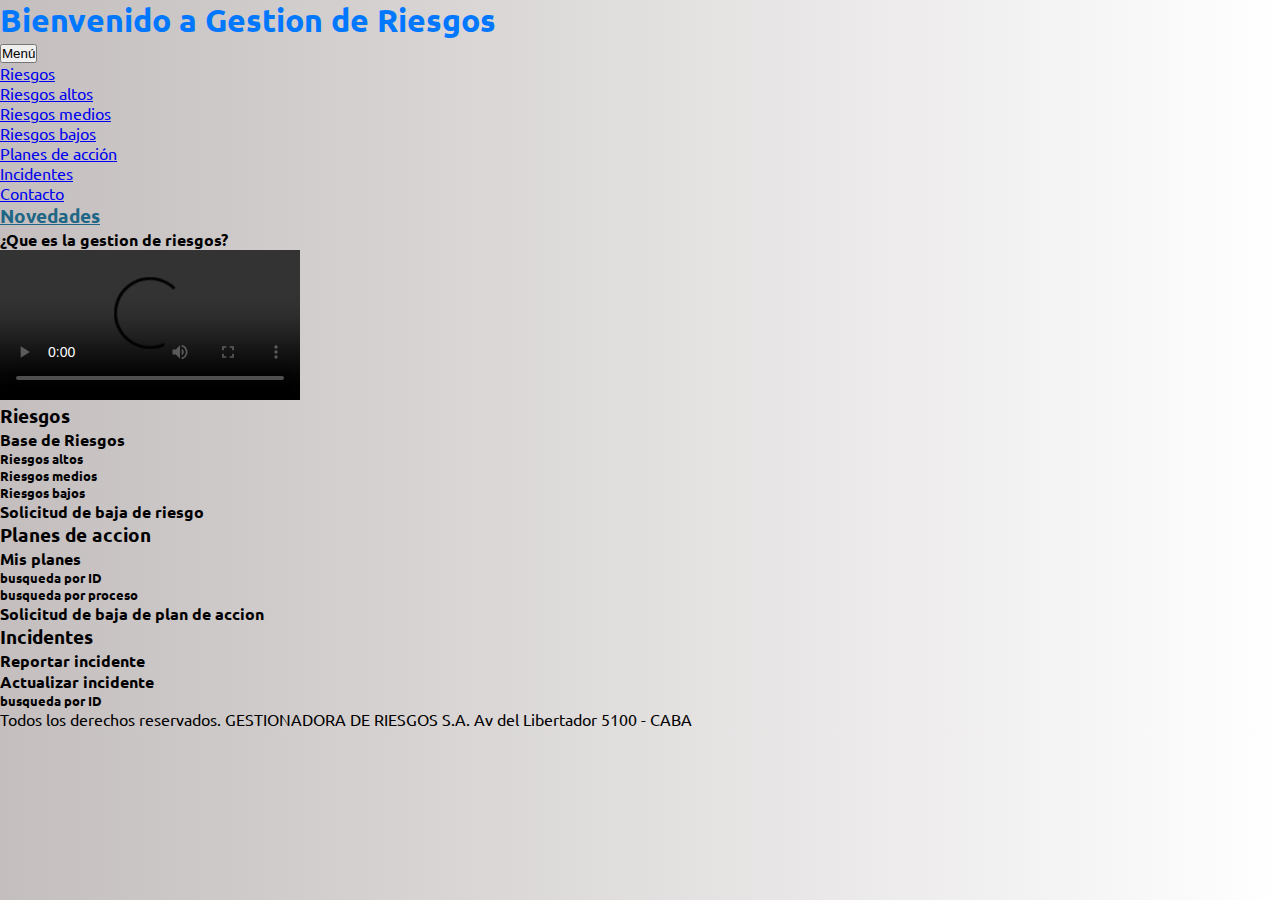
==== index.html @ a3f6f914 "cuarta preentrega" ====
<!DOCTYPE html>
<html lang="en">
<head>
    <meta charset="UTF-8">
    <meta http-equiv="X-UA-Compatible" content="IE=edge">
    <meta name="viewport" content="width=device-width, initial-scale=1.0">
    <meta name="description" content="Intranet del equipo de Gestion de Riesgos. Actualizar planes, reportar incidentes, novedades">
    <meta name="keywords"  content="INTRANET RIESGOS, PLANES DE ACCION, ACTUALIZAR PLAN, INCIDENTES, INCIDENTE">
    <title>Gestion de Riesgos</title>
    <link rel="preconnect" href="https://fonts.gstatic.com">
    <link href="https://fonts.googleapis.com/css2?family=Ubuntu:wght@300&display=swap" rel="stylesheet">
    <link href="https://cdn.jsdelivr.net/npm/bootstrap@5.0.0-beta2/dist/css/bootstrap.min.css" rel="stylesheet" integrity="sha384-BmbxuPwQa2lc/FVzBcNJ7UAyJxM6wuqIj61tLrc4wSX0szH/Ev+nYRRuWlolflfl" crossorigin="anonymous">
    <link rel="stylesheet" href="estilosriesgos.css">
</head>
<body>
    <h1 class="titulo">Bienvenido a Gestion de Riesgos</h1>
    <nav id ="menuGrilla" class="navbar navbar-expand-lg navbar-light bg-light">
        <div class="container-fluid">
            <button class="navbar-toggler" type="button" data-bs-toggle="collapse" data-bs-target="#navbarNavDropdown" aria-controls="navbarNavDropdown" aria-expanded="false" aria-label="Toggle navigation">
                <span>Menú</span>
            </button>
            <div class="collapse navbar-collapse" id="navbarNavDropdown">
                <ul class="navbar-nav">
                    <li class="nav-item dropdown">
                        <a class="nav-link dropdown-toggle" href="index.html" id="navbarDropdownMenuLink" role="button" data-bs-toggle="dropdown" aria-expanded="false">
                        Riesgos</a>
                        <ul class="dropdown-menu" aria-labelledby="navbarDropdownMenuLink">
                          <li><a class="dropdown-item" href="riesgos.html">Riesgos altos</a></li>
                          <li><a class="dropdown-item" href="riesgos.html">Riesgos medios</a></li>   
                          <li><a class="dropdown-item" href="riesgos.html">Riesgos bajos</a></li>                           
                        </ul>
                    </li>
                    <li class="nav-item">
                        <a class="nav-link" aria-current="page" href="planesdeaccion.html">Planes de acción</a>
                    </li>
                    <li class="nav-item">
                        <a class="nav-link" href="incidentes.html">Incidentes</a>
                    </li>
                    <li class="nav-item">
                        <a class="nav-link" href="contacto.html">Contacto</a>
                    </li>
                </ul>
            </div>
        </div>
    </nav>
    <h3 class="h3">Novedades</h3> 
    <div class="container">
        <div class="row">
         <div class="col">
            <header><h4>¿Que es la gestion de riesgos?</h4></header>
                <main>
                <article>
                    <video src="https://youtu.be/X8AA5DEUGQY"controls>Error de reproduccion</video>
                </article>
            </main>
         </div>
         <div class="container">
            <div class="row">
             <div class="col">
                 <h3>Riesgos</h3>
                     <h4>Base de Riesgos</h4>
                         <h5 button type="button" class="btn">Riesgos altos</h5>
                         <h5 button type="button" class="btn">Riesgos medios</h5>
                         <h5 button type="button" class="btn">Riesgos bajos</h5>
                     <h4 button type="button" class="btn btn-secondary">Solicitud de baja de riesgo</h4>
             </div>
             <div class="col">
                 <h3>Planes de accion</h3>
                     <h4>Mis planes</h4>  
                         <h5 button type="button" class="btn">busqueda por ID</h5>
                         <h5 button type="button" class="btn">busqueda por proceso</h5>
                     <h4 button type="button" class="btn btn-secondary" >Solicitud de baja de plan de accion</h4>
             </div>
                     <div class="col">
                 <h3>Incidentes</h3>
                     <h4 button type="button" class="btn btn-danger">Reportar incidente</h4>
                     <h4 button type="button" class="btn">Actualizar incidente</h4>
                         <h5 button type="button" class="btn">busqueda por ID</h5>
             </div>
            </div>
         </div>
    <footer>
        <div>
            <p>Todos los derechos reservados. GESTIONADORA DE RIESGOS S.A. Av del Libertador 5100 - CABA</p>
        </div>
    </footer>
<script src="https://cdn.jsdelivr.net/npm/bootstrap@5.0.0-beta2/dist/js/bootstrap.bundle.min.js" integrity="sha384-b5kHyXgcpbZJO/tY9Ul7kGkf1S0CWuKcCD38l8YkeH8z8QjE0GmW1gYU5S9FOnJ0" crossorigin="anonymous"></script>     
</body>
</html>
---- estilosriesgos.css ----
* {
    margin:0;
    padding:0;
  }

  .titulo{
    color:rgb(0, 119, 255);
    font-style: normal;
    font-family: ubuntu;
    font-weight: bold;
    word-spacing: px;
  }

  .h3{
    color: #1f6786;
    font-style:normal;
    font-family: ubuntu;
    text-decoration: underline;
  }

   
  .ul{
    list-style-type: none;
    list-style-position: outside;
    color: rgb(0, 47, 255);
    font-style: normal;
    text-transform: uppercase;
    text-align: center;
    line-height: 1.5;
    font-family: ubuntu;
    font-size: small;
  }

  .table {
    border: 3px solid ;
    color:rgb(20, 22, 22);
   }
  
  th {
    background-color:#ade2e4;
    border: 2px solid;
   }
  
   tr, td {
    border: 1px solid;
   }

   .titulostabla{
    color: rgb(0, 0, 0);
    font-style: italic;
    font-family: ubuntu;
    font-size: small;;
  }

  .filastabla{
    color: rgb(0, 0, 0);
    font-style: normal;
    font-family: ubuntu;
    font-size: small;
    background-color: white
  }
 
  .p{
    color: rgb(34, 32, 32);
    font-family: ubuntu;
    font-size: small;
  }
  
  .h5{
    color: rgb(34, 32, 32);
    font-family: ubuntu;
    font-size:x-small;
    line-height: 1.5;
  }

  body{
    font-family: ubuntu;
    background-image: linear-gradient(to right, rgb(196, 190, 190), white);
  }

  .piedepagina{
    color: rgb(0, 47, 255);
    font-family: ubuntu;
    font-size:small;
  }

  form {
    background-color:#ade2e4;
   }

  .incidentes {
    color: #1f6786;
    font-style:normal;
    font-family: ubuntu;
    text-decoration: underline;
 }

  .padre {
    display: flex;
    flex-direction: row;
    flex-wrap: wrap-reverse;
    justify-content: center;
    align-content: center;
    height: 180px;
    padding: 10px;
  }

  .padre div{
    background-image:linear-gradient(to bottom, #ade2e4, white) ;
    height: 160px;
    width: 300px;
    margin: 25px;
    text-align: center;
    justify-content: center;
    font-size: medium;
    border: 1px solid black;  
  }

  .novedadesPadre {
    display: flex;
    flex-direction: row; 
    flex-wrap: wrap-reverse;
    justify-content: center;
    align-content: center;
    height: 210px;
    width: auto;
    padding: 1px;
  }
  
  .novedadesPadre div{
    height: 200px;
    width: auto;
    margin: 10px;
    text-align: center;
    font-size: medium;
    border: 1px solid black;  
  }
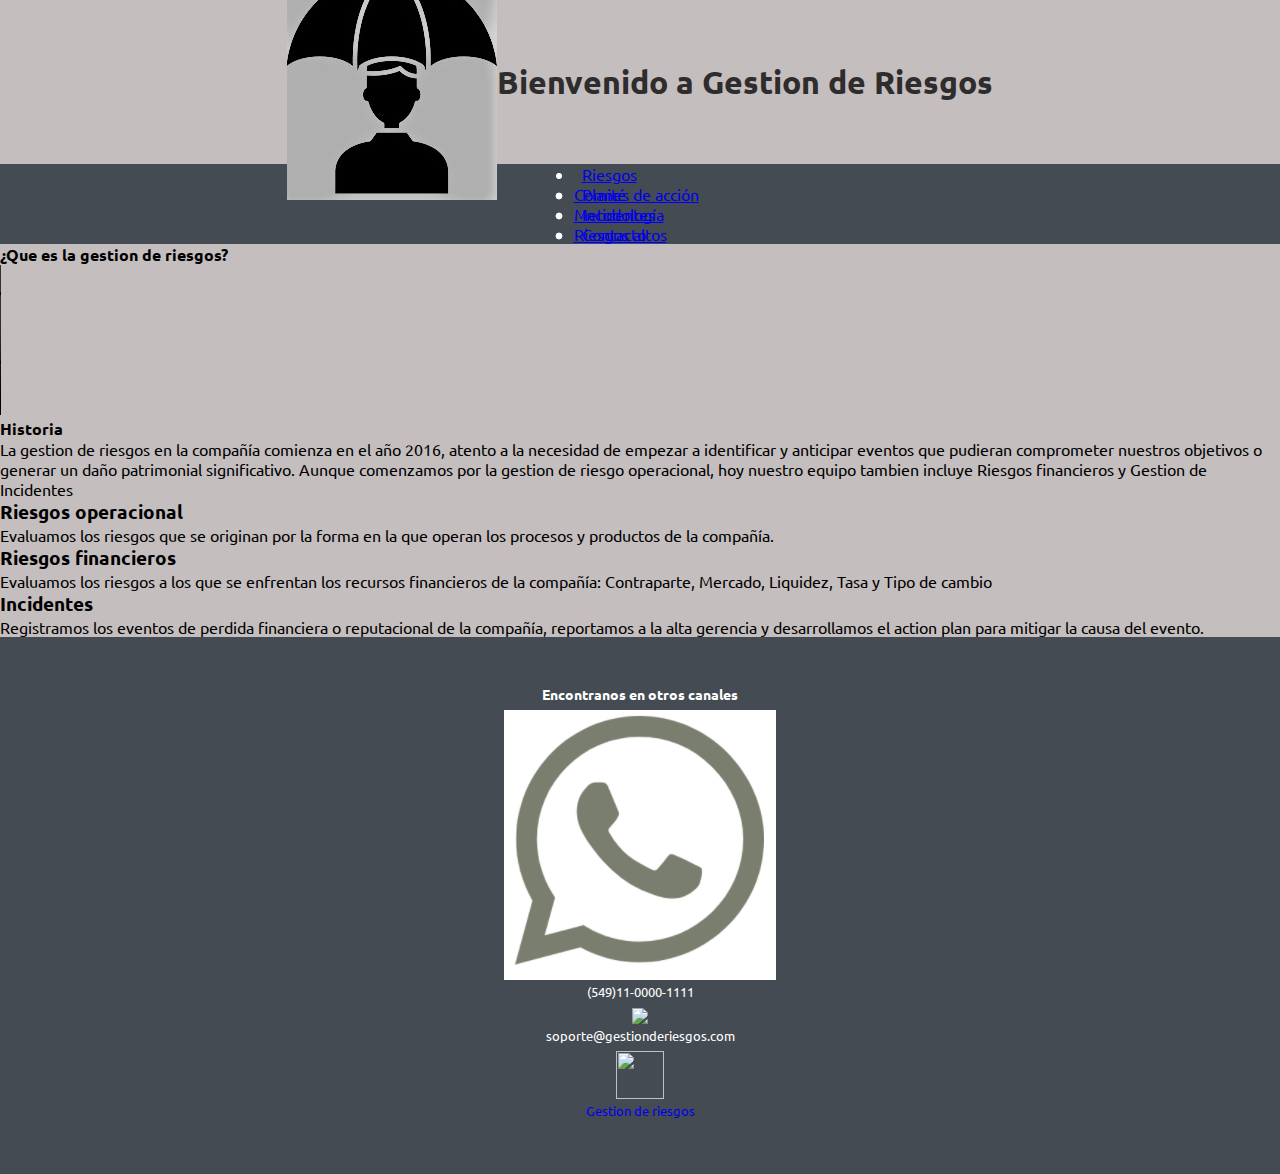
==== commit a6d18ac4: "draft final v1" ====
--- a/index.html
+++ b/index.html
@@ -13,7 +13,10 @@
     <link rel="stylesheet" href="estilosriesgos.css">
 </head>
 <body>
-    <h1 class="titulo">Bienvenido a Gestion de Riesgos</h1>
+    <header id="grillaheader" class="header">
+        <a class="headerLogo" href="index.html"><img class="headerLogo" src="logo.jpg" alt="Logo" title="Logo"> </a> 
+        <h1 class= "titulo">Bienvenido a Gestion de Riesgos</h1>  
+    </header>
     <nav id ="menuGrilla" class="navbar navbar-expand-lg navbar-light bg-light">
         <div class="container-fluid">
             <button class="navbar-toggler" type="button" data-bs-toggle="collapse" data-bs-target="#navbarNavDropdown" aria-controls="navbarNavDropdown" aria-expanded="false" aria-label="Toggle navigation">
@@ -25,9 +28,9 @@
                         <a class="nav-link dropdown-toggle" href="index.html" id="navbarDropdownMenuLink" role="button" data-bs-toggle="dropdown" aria-expanded="false">
                         Riesgos</a>
                         <ul class="dropdown-menu" aria-labelledby="navbarDropdownMenuLink">
-                          <li><a class="dropdown-item" href="riesgos.html">Riesgos altos</a></li>
-                          <li><a class="dropdown-item" href="riesgos.html">Riesgos medios</a></li>   
-                          <li><a class="dropdown-item" href="riesgos.html">Riesgos bajos</a></li>                           
+                          <li><a class="dropdown-item" href="riesgos.html">Comité</a></li>
+                          <li><a class="dropdown-item" href="riesgos.html">Metodología</a></li>   
+                          <li><a class="dropdown-item" href="riesgos.html">Riesgos altos</a></li>                           
                         </ul>
                     </li>
                     <li class="nav-item">
@@ -43,47 +46,60 @@
             </div>
         </div>
     </nav>
-    <h3 class="h3">Novedades</h3> 
+    <section>
     <div class="container">
         <div class="row">
          <div class="col">
             <header><h4>¿Que es la gestion de riesgos?</h4></header>
                 <main>
                 <article>
-                    <video src="https://youtu.be/X8AA5DEUGQY"controls>Error de reproduccion</video>
+                    <video src="https://youtu.be/m-UjVLJXTcU"controls>Error de reproduccion</video>
                 </article>
             </main>
          </div>
+         <div class="col">
+            <header><h4>Historia</h4></header>
+            <p>La gestion de riesgos en la compañía comienza en el año 2016, atento a la necesidad de empezar a identificar y anticipar eventos que pudieran comprometer
+                nuestros objetivos o generar un daño patrimonial significativo. Aunque comenzamos por la gestion de riesgo operacional, hoy nuestro equipo
+                tambien incluye Riesgos financieros y Gestion de Incidentes 
+            </p>
+         </div>
+        </div>
+        </section>
+         <section>
          <div class="container">
             <div class="row">
              <div class="col">
-                 <h3>Riesgos</h3>
-                     <h4>Base de Riesgos</h4>
-                         <h5 button type="button" class="btn">Riesgos altos</h5>
-                         <h5 button type="button" class="btn">Riesgos medios</h5>
-                         <h5 button type="button" class="btn">Riesgos bajos</h5>
-                     <h4 button type="button" class="btn btn-secondary">Solicitud de baja de riesgo</h4>
+                 <h3>Riesgos operacional</h3>
+                <p>Evaluamos los riesgos que se originan por la forma en la que operan los procesos y productos de la compañía.</p>
              </div>
              <div class="col">
-                 <h3>Planes de accion</h3>
-                     <h4>Mis planes</h4>  
-                         <h5 button type="button" class="btn">busqueda por ID</h5>
-                         <h5 button type="button" class="btn">busqueda por proceso</h5>
-                     <h4 button type="button" class="btn btn-secondary" >Solicitud de baja de plan de accion</h4>
+                 <h3>Riesgos financieros</h3>
+                <p>Evaluamos los riesgos a los que se enfrentan los recursos financieros de la compañía: Contraparte, Mercado, Liquidez, Tasa y Tipo de cambio</p>
              </div>
-                     <div class="col">
+             <div class="col">
                  <h3>Incidentes</h3>
-                     <h4 button type="button" class="btn btn-danger">Reportar incidente</h4>
-                     <h4 button type="button" class="btn">Actualizar incidente</h4>
-                         <h5 button type="button" class="btn">busqueda por ID</h5>
+                <p>Registramos los eventos de perdida financiera o reputacional de la compañía, reportamos a la alta gerencia y desarrollamos el action plan para mitigar la causa del evento.</p>
              </div>
             </div>
          </div>
-    <footer>
-        <div>
-            <p>Todos los derechos reservados. GESTIONADORA DE RIESGOS S.A. Av del Libertador 5100 - CABA</p>
-        </div>
-    </footer>
+        </section>
+         <footer id="grillaFooter">
+            <div class="footerCuerpo">
+                <div class="footerCuerpoRedes">
+                    <p><b>Encontranos en otros canales</b></p>
+                    <div>
+                        <img class="FooterCuerpoRedesWImagen" src="..\footerImages\whatsapp.PNG">
+                        <p>(549)11-0000-1111</p>
+                    </div>
+                    <div>
+                        <img class="footerCuerpoRedesImagen" src="..\footerImages\correo.PNG">
+                        <p>soporte@gestionderiesgos.com</p>
+                        <a class="footerCuerpoRedesImagen" href="https://work.workplace.com/work/company_selector?ref=AVt0zxnsNIGPCSVsV44HCZELaKynA4Gymw35AOMyr8rtvgyHW-p6CejEvZ_8PyHsbOpB28QT5HBjL7543m81rCRdASb3KSPGiIJfjdzs0kpEUz8rIVN6wugn9ly5nCHJkSGD09L3ORZ5hhm7YNjmGPW-Ju5mkpALFqkcom1UkMNPMg"><img class="footer__cuerpo__redes__instagram" src="..\Images\workplace.PNG"><p>Gestion de riesgos</p></a>
+                    </div>
+                </div>     
+            </div>        
+        </footer>
 <script src="https://cdn.jsdelivr.net/npm/bootstrap@5.0.0-beta2/dist/js/bootstrap.bundle.min.js" integrity="sha384-b5kHyXgcpbZJO/tY9Ul7kGkf1S0CWuKcCD38l8YkeH8z8QjE0GmW1gYU5S9FOnJ0" crossorigin="anonymous"></script>     
 </body>
 </html>--- a/estilosriesgos.css
+++ b/estilosriesgos.css
@@ -3,8 +3,31 @@
     padding:0;
   }
 
+  .grid {
+    display: grid;
+    grid-template-columns: 100%;
+    grid-template-rows: 100px 40px 100px auto 105px 400px;
+    grid-template-areas: "grillaheader" "menuGrilla" "grillafooter";
+    align-items: center;
+    justify-content: center; }
+  /* IDs para las grillas */
+  #grillaHeader {
+    grid-area: grillaheader;
+    width: 100%;
+    height: 110%; }
+  #menuGrilla {
+    grid-area: menuGrilla;
+    width: 100%; }
+  .bg-light {
+    background-color: #444b52 !important;
+    color: white;
+  }
+  #grillaFooter {
+    grid-area: grillafooter;
+    width: 100%; }
+
   .titulo{
-    color:rgb(0, 119, 255);
+    color: rgb(46, 44, 44);
     font-style: normal;
     font-family: ubuntu;
     font-weight: bold;
@@ -75,18 +98,24 @@
 
   body{
     font-family: ubuntu;
-    background-image: linear-gradient(to right, rgb(196, 190, 190), white);
-  }
-
-  .piedepagina{
-    color: rgb(0, 47, 255);
-    font-family: ubuntu;
-    font-size:small;
+    background-color: rgb(196, 190, 190);
   }
 
   form {
     background-color:#ade2e4;
-   }
+       }
+
+       .formulario {
+        display: flex;
+        width: auto;
+        max-width: 400px;
+        flex-direction: column;
+        padding-top: 20px;
+        padding-bottom: 20px;
+        padding-right: 10px;
+        padding-left: 10px;
+        border-style: groove;
+    }
 
   .incidentes {
     color: #1f6786;
@@ -95,43 +124,69 @@
     text-decoration: underline;
  }
 
-  .padre {
-    display: flex;
-    flex-direction: row;
-    flex-wrap: wrap-reverse;
-    justify-content: center;
-    align-content: center;
-    height: 180px;
-    padding: 10px;
-  }
+    /*Formato menú*/
+    .navbar-expand-lg {
+      flex-wrap: nowrap;
+      justify-content: flex-start; }
+    .navbar-expand-lg .navbar-toggler {
+      display: none; }
+    .navbar-expand-lg .navbar-collapse {
+      display: flex !important;
+      flex-basis: auto;
+      justify-content: center; }
+    .navbar-expand-lg .navbar-nav {
+      flex-direction: row; }
+    .navbar-expand-lg .navbar-nav .nav-link {
+      padding-right: .5rem;
+      padding-left: .5rem; }
+    .navbar-expand-lg .navbar-nav .dropdown-menu {
+      position: absolute; }
+    /* Fin formato de menú*/
 
-  .padre div{
-    background-image:linear-gradient(to bottom, #ade2e4, white) ;
-    height: 160px;
-    width: 300px;
-    margin: 25px;
-    text-align: center;
-    justify-content: center;
-    font-size: medium;
-    border: 1px solid black;  
-  }
+    .header {
+      display: flex;
+      flex-direction: row;
+      padding: 2em 4em;
+      height: 100px;
+      justify-content: center;
+      align-items: center; }
+      .header a {
+        text-decoration: none; }
+    .header__logo {
+      order: -1;
+      transition: width .2s, height .2s;
+      width: 3rem;
+      height: 3rem;
+      vertical-align: inherit; }
+      .header__logo .header__logo:Hover {
+        width: 3.5rem;
+      }
 
-  .novedadesPadre {
-    display: flex;
-    flex-direction: row; 
-    flex-wrap: wrap-reverse;
-    justify-content: center;
-    align-content: center;
-    height: 210px;
-    width: auto;
-    padding: 1px;
-  }
-  
-  .novedadesPadre div{
-    height: 200px;
-    width: auto;
-    margin: 10px;
-    text-align: center;
-    font-size: medium;
-    border: 1px solid black;  
-  }+    footer {
+      background-color: #444b52 !important;
+      color: white;
+      padding-top: 2em;
+      padding-bottom: 2em; }
+      footer .footerCuerpo {
+        flex-wrap: wrap;
+        justify-content: space-around;
+        align-items: stretch; }
+        footer .footerCuerpo b {
+          font-weight: bold;
+          font-size: .9rem; }
+        footer .footerCuerpo .footerCuerpoRedes {
+          flex-basis: .5rem;
+          flex-grow: 1;
+          flex-shrink: 1;
+          text-align: center;
+          padding-bottom: 1em;
+          padding-top: 1em; }
+        footer .footerCuerpo .footerCuerpoRedes a {
+            text-decoration: none; }
+        footer .footerCuerpo .footerCuerpoRedes p {
+            font-size: .8rem;
+            margin-bottom: 7px; 
+            font-family: ubuntu;}
+        footer .footerCuerpo .footerCuerpoRedes .footerCuerpoRedesImagen img {
+            width: 3rem;
+            height: 3rem; }
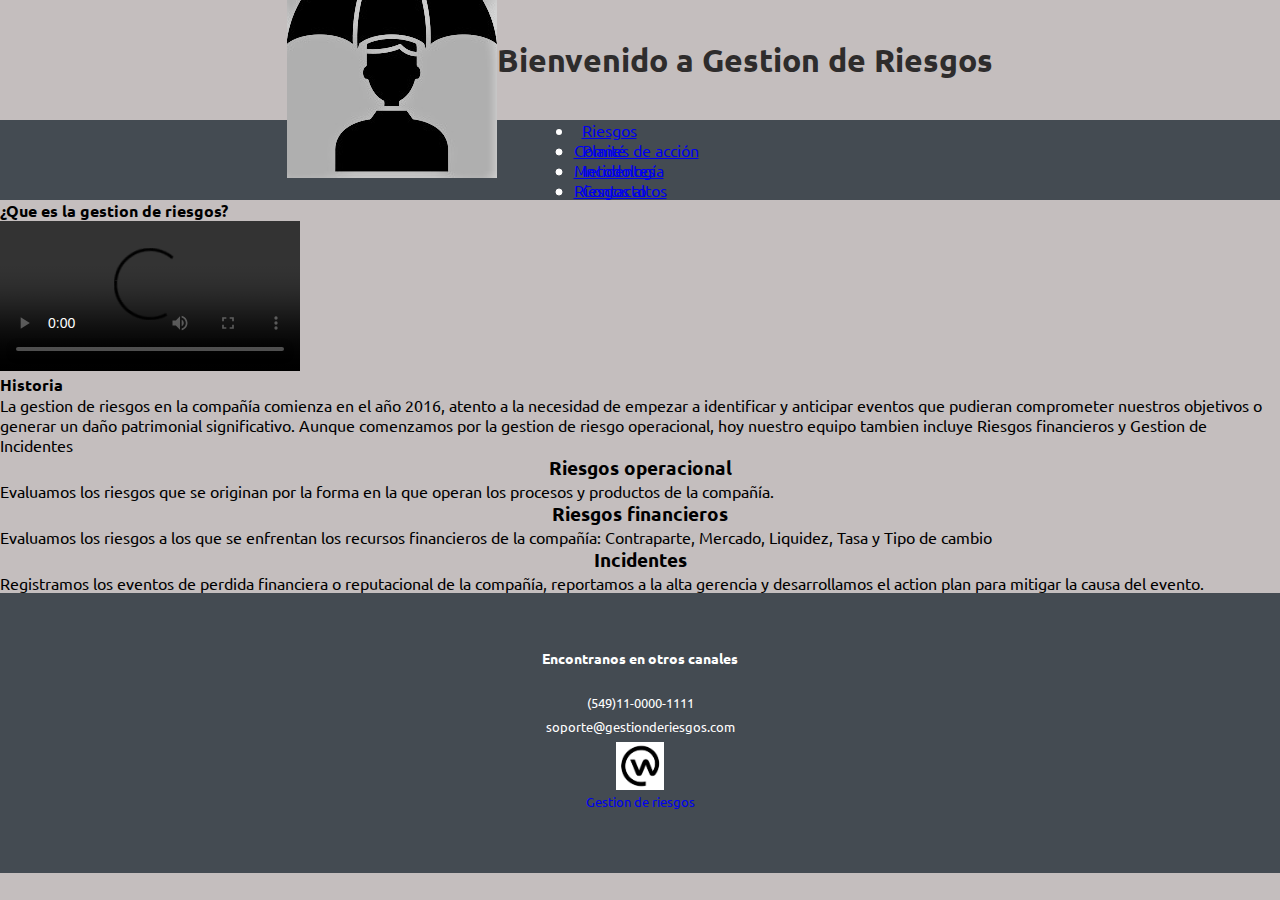
==== commit 00fe9d20: "draft final v2" ====
--- a/index.html
+++ b/index.html
@@ -17,7 +17,7 @@
         <a class="headerLogo" href="index.html"><img class="headerLogo" src="logo.jpg" alt="Logo" title="Logo"> </a> 
         <h1 class= "titulo">Bienvenido a Gestion de Riesgos</h1>  
     </header>
-    <nav id ="menuGrilla" class="navbar navbar-expand-lg navbar-light bg-light">
+    <nav class="navbar navbar-expand-lg navbar-light bg-light">
         <div class="container-fluid">
             <button class="navbar-toggler" type="button" data-bs-toggle="collapse" data-bs-target="#navbarNavDropdown" aria-controls="navbarNavDropdown" aria-expanded="false" aria-label="Toggle navigation">
                 <span>Menú</span>
@@ -49,15 +49,15 @@
     <section>
     <div class="container">
         <div class="row">
-         <div class="col">
-            <header><h4>¿Que es la gestion de riesgos?</h4></header>
+         <div class="col-lg-4 col-mg-4 col-xs-12">
+            <h4>¿Que es la gestion de riesgos?</h4>
                 <main>
                 <article>
                     <video src="https://youtu.be/m-UjVLJXTcU"controls>Error de reproduccion</video>
                 </article>
             </main>
          </div>
-         <div class="col">
+         <div class="col-lg-8 col-md-8 col-xs-12">
             <header><h4>Historia</h4></header>
             <p>La gestion de riesgos en la compañía comienza en el año 2016, atento a la necesidad de empezar a identificar y anticipar eventos que pudieran comprometer
                 nuestros objetivos o generar un daño patrimonial significativo. Aunque comenzamos por la gestion de riesgo operacional, hoy nuestro equipo
@@ -69,33 +69,30 @@
          <section>
          <div class="container">
             <div class="row">
-             <div class="col">
-                 <h3>Riesgos operacional</h3>
+             <div class="col-lg-4 col-mg-4 col-xs-12">
+                 <h3 class="titulosIndex">Riesgos operacional</h3>
                 <p>Evaluamos los riesgos que se originan por la forma en la que operan los procesos y productos de la compañía.</p>
              </div>
-             <div class="col">
-                 <h3>Riesgos financieros</h3>
+             <div class="col-lg-4 col-mg-4 col-xs-12">
+                 <h3 class="titulosIndex">Riesgos financieros</h3>
                 <p>Evaluamos los riesgos a los que se enfrentan los recursos financieros de la compañía: Contraparte, Mercado, Liquidez, Tasa y Tipo de cambio</p>
              </div>
-             <div class="col">
-                 <h3>Incidentes</h3>
+             <div class="col-lg-4 col-mg-4 col-xs-12">
+                 <h3 class="titulosIndex">Incidentes</h3>
                 <p>Registramos los eventos de perdida financiera o reputacional de la compañía, reportamos a la alta gerencia y desarrollamos el action plan para mitigar la causa del evento.</p>
              </div>
             </div>
          </div>
         </section>
-         <footer id="grillaFooter">
+        <footer id="grillaFooter">
             <div class="footerCuerpo">
                 <div class="footerCuerpoRedes">
                     <p><b>Encontranos en otros canales</b></p>
                     <div>
-                        <img class="FooterCuerpoRedesWImagen" src="..\footerImages\whatsapp.PNG">
+                        <img class="FooterCuerpoRedesWImagen">
                         <p>(549)11-0000-1111</p>
-                    </div>
-                    <div>
-                        <img class="footerCuerpoRedesImagen" src="..\footerImages\correo.PNG">
                         <p>soporte@gestionderiesgos.com</p>
-                        <a class="footerCuerpoRedesImagen" href="https://work.workplace.com/work/company_selector?ref=AVt0zxnsNIGPCSVsV44HCZELaKynA4Gymw35AOMyr8rtvgyHW-p6CejEvZ_8PyHsbOpB28QT5HBjL7543m81rCRdASb3KSPGiIJfjdzs0kpEUz8rIVN6wugn9ly5nCHJkSGD09L3ORZ5hhm7YNjmGPW-Ju5mkpALFqkcom1UkMNPMg"><img class="footer__cuerpo__redes__instagram" src="..\Images\workplace.PNG"><p>Gestion de riesgos</p></a>
+                        <a class="footerCuerpoRedesImagen" href="https://work.workplace.com/work/company_selector?ref=AVt0zxnsNIGPCSVsV44HCZELaKynA4Gymw35AOMyr8rtvgyHW-p6CejEvZ_8PyHsbOpB28QT5HBjL7543m81rCRdASb3KSPGiIJfjdzs0kpEUz8rIVN6wugn9ly5nCHJkSGD09L3ORZ5hhm7YNjmGPW-Ju5mkpALFqkcom1UkMNPMg"><img class="footerCuerpoRedesImagen" src="workplace.png"><p>Gestion de riesgos</p></a>
                     </div>
                 </div>     
             </div>        
--- a/estilosriesgos.css
+++ b/estilosriesgos.css
@@ -6,7 +6,7 @@
   .grid {
     display: grid;
     grid-template-columns: 100%;
-    grid-template-rows: 100px 40px 100px auto 105px 400px;
+    grid-template-rows: none;
     grid-template-areas: "grillaheader" "menuGrilla" "grillafooter";
     align-items: center;
     justify-content: center; }
@@ -24,7 +24,9 @@
   }
   #grillaFooter {
     grid-area: grillafooter;
-    width: 100%; }
+    width: 100%;
+    height: 100%;
+  }
 
   .titulo{
     color: rgb(46, 44, 44);
@@ -101,29 +103,6 @@
     background-color: rgb(196, 190, 190);
   }
 
-  form {
-    background-color:#ade2e4;
-       }
-
-       .formulario {
-        display: flex;
-        width: auto;
-        max-width: 400px;
-        flex-direction: column;
-        padding-top: 20px;
-        padding-bottom: 20px;
-        padding-right: 10px;
-        padding-left: 10px;
-        border-style: groove;
-    }
-
-  .incidentes {
-    color: #1f6786;
-    font-style:normal;
-    font-family: ubuntu;
-    text-decoration: underline;
- }
-
     /*Formato menú*/
     .navbar-expand-lg {
       flex-wrap: nowrap;
@@ -146,7 +125,7 @@
     .header {
       display: flex;
       flex-direction: row;
-      padding: 2em 4em;
+      padding: 10px 10px;
       height: 100px;
       justify-content: center;
       align-items: center; }
@@ -162,22 +141,23 @@
         width: 3.5rem;
       }
 
-    footer {
+      footer {
       background-color: #444b52 !important;
       color: white;
-      padding-top: 2em;
-      padding-bottom: 2em; }
-      footer .footerCuerpo {
-        flex-wrap: wrap;
+      padding-top: 40px;
+      padding-bottom: 40px; 
+      }
+      
+      .footerCuerpo {
+        display: flex;
+        flex-wrap: nowrap;
+        flex-direction: row;
         justify-content: space-around;
         align-items: stretch; }
         footer .footerCuerpo b {
           font-weight: bold;
           font-size: .9rem; }
         footer .footerCuerpo .footerCuerpoRedes {
-          flex-basis: .5rem;
-          flex-grow: 1;
-          flex-shrink: 1;
           text-align: center;
           padding-bottom: 1em;
           padding-top: 1em; }
@@ -187,6 +167,13 @@
             font-size: .8rem;
             margin-bottom: 7px; 
             font-family: ubuntu;}
-        footer .footerCuerpo .footerCuerpoRedes .footerCuerpoRedesImagen img {
+        .footerCuerpoRedesImagen img {
             width: 3rem;
             height: 3rem; }
+
+            .footerCuerpoRedesWsp img {
+              width: 10px;
+              height: 10px; }
+
+              .titulosIndex {
+                text-align: center; }
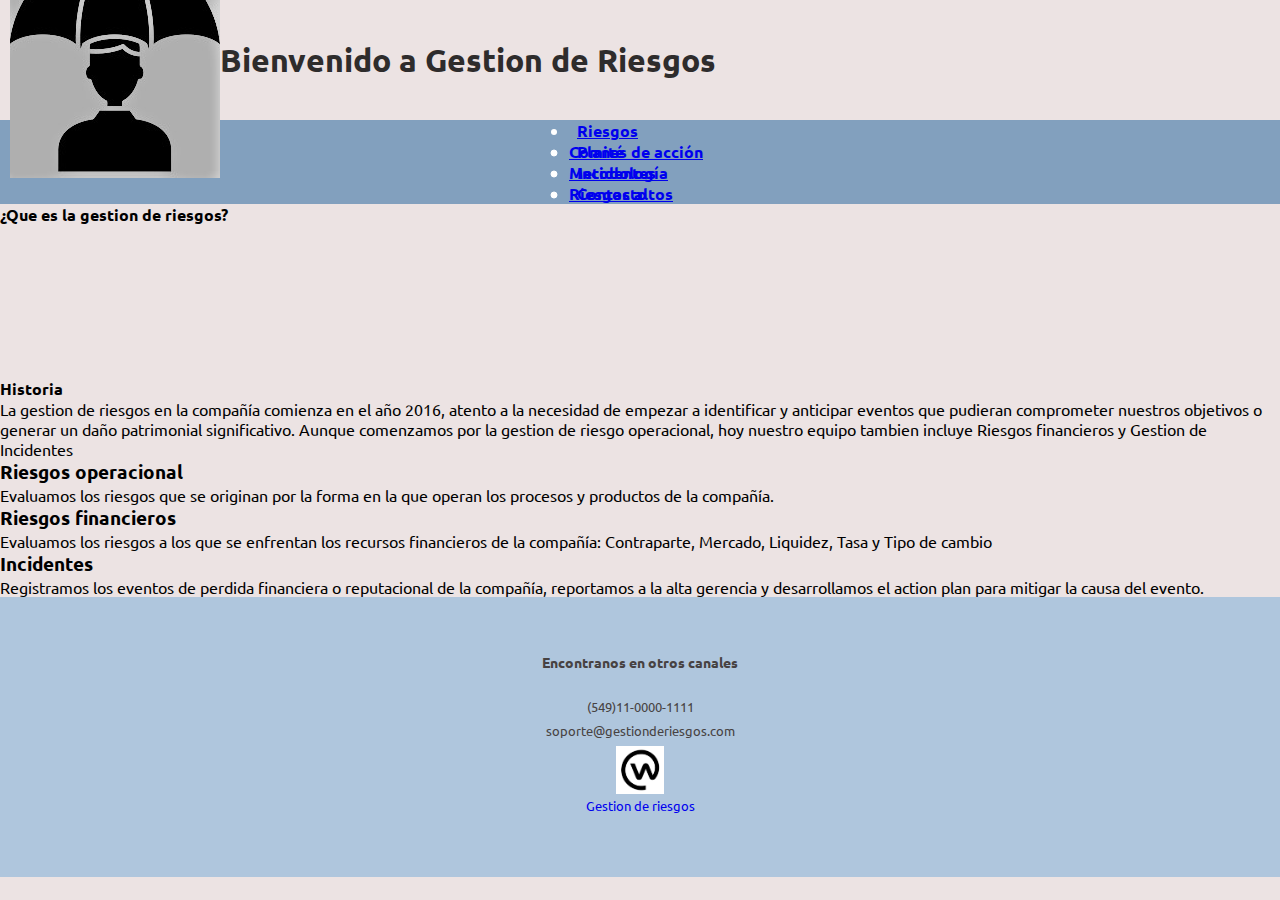
==== commit f6dfc200: "draft final v5" ====
--- a/index.html
+++ b/index.html
@@ -17,6 +17,7 @@
         <a class="headerLogo" href="index.html"><img class="headerLogo" src="logo.jpg" alt="Logo" title="Logo"> </a> 
         <h1 class= "titulo">Bienvenido a Gestion de Riesgos</h1>  
     </header>
+    <!-- Menu Navegación -->
     <nav class="navbar navbar-expand-lg navbar-light bg-light">
         <div class="container-fluid">
             <button class="navbar-toggler" type="button" data-bs-toggle="collapse" data-bs-target="#navbarNavDropdown" aria-controls="navbarNavDropdown" aria-expanded="false" aria-label="Toggle navigation">
@@ -46,23 +47,22 @@
             </div>
         </div>
     </nav>
+    <!-- Cierre Menu Navegación -->
+    <!-- Presentación -->
     <section>
     <div class="container">
         <div class="row">
          <div class="col-lg-4 col-mg-4 col-xs-12">
             <h4>¿Que es la gestion de riesgos?</h4>
                 <main>
-                <article>
-                    <video src="https://youtu.be/m-UjVLJXTcU"controls>Error de reproduccion</video>
-                </article>
-            </main>
+                 <iframe src="https://www.youtube.com/watch?v=m-UjVLJXTcU" title="YouTube video player" frameborder="0" allow="accelerometer; autoplay; clipboard-write; encrypted-media; gyroscope; picture-in-picture" allowfullscreen></iframe>
+                </main>
          </div>
          <div class="col-lg-8 col-md-8 col-xs-12">
-            <header><h4>Historia</h4></header>
+            <h4>Historia</h4>
             <p>La gestion de riesgos en la compañía comienza en el año 2016, atento a la necesidad de empezar a identificar y anticipar eventos que pudieran comprometer
                 nuestros objetivos o generar un daño patrimonial significativo. Aunque comenzamos por la gestion de riesgo operacional, hoy nuestro equipo
-                tambien incluye Riesgos financieros y Gestion de Incidentes 
-            </p>
+                tambien incluye Riesgos financieros y Gestion de Incidentes</p>
          </div>
         </div>
         </section>
@@ -84,6 +84,8 @@
             </div>
          </div>
         </section>
+        <!-- Cierre Presentación-->
+        <!-- Inicio Footer -->
         <footer id="grillaFooter">
             <div class="footerCuerpo">
                 <div class="footerCuerpoRedes">
@@ -97,6 +99,7 @@
                 </div>     
             </div>        
         </footer>
+        <!-- Cierre Footer -->
 <script src="https://cdn.jsdelivr.net/npm/bootstrap@5.0.0-beta2/dist/js/bootstrap.bundle.min.js" integrity="sha384-b5kHyXgcpbZJO/tY9Ul7kGkf1S0CWuKcCD38l8YkeH8z8QjE0GmW1gYU5S9FOnJ0" crossorigin="anonymous"></script>     
 </body>
 </html>--- a/estilosriesgos.css
+++ b/estilosriesgos.css
@@ -9,7 +9,8 @@
     grid-template-rows: none;
     grid-template-areas: "grillaheader" "menuGrilla" "grillafooter";
     align-items: center;
-    justify-content: center; }
+    justify-content: center; 
+  }
   /* IDs para las grillas */
   #grillaHeader {
     grid-area: grillaheader;
@@ -19,9 +20,11 @@
     grid-area: menuGrilla;
     width: 100%; }
   .bg-light {
-    background-color: #444b52 !important;
+    background-color: #82a0be !important;
     color: white;
+    font-weight: bold;
   }
+  
   #grillaFooter {
     grid-area: grillafooter;
     width: 100%;
@@ -61,30 +64,7 @@
     color:rgb(20, 22, 22);
    }
   
-  th {
-    background-color:#ade2e4;
-    border: 2px solid;
-   }
-  
-   tr, td {
-    border: 1px solid;
-   }
 
-   .titulostabla{
-    color: rgb(0, 0, 0);
-    font-style: italic;
-    font-family: ubuntu;
-    font-size: small;;
-  }
-
-  .filastabla{
-    color: rgb(0, 0, 0);
-    font-style: normal;
-    font-family: ubuntu;
-    font-size: small;
-    background-color: white
-  }
- 
   .p{
     color: rgb(34, 32, 32);
     font-family: ubuntu;
@@ -100,80 +80,102 @@
 
   body{
     font-family: ubuntu;
-    background-color: rgb(196, 190, 190);
+    background-color: rgb(236, 227, 227);
   }
 
     /*Formato menú*/
-    .navbar-expand-lg {
+  .navbar-expand-lg {
       flex-wrap: nowrap;
-      justify-content: flex-start; }
-    .navbar-expand-lg .navbar-toggler {
-      display: none; }
-    .navbar-expand-lg .navbar-collapse {
+      justify-content: flex-start;
+  }
+  .navbar-expand-lg .navbar-toggler {
+      display: none;
+  }
+  .navbar-expand-lg .navbar-collapse {
       display: flex !important;
       flex-basis: auto;
-      justify-content: center; }
-    .navbar-expand-lg .navbar-nav {
-      flex-direction: row; }
-    .navbar-expand-lg .navbar-nav .nav-link {
+      justify-content: center; 
+  }
+  .navbar-expand-lg .navbar-nav {
+      flex-direction: row;
+  }
+  .navbar-expand-lg .navbar-nav .nav-link {
       padding-right: .5rem;
-      padding-left: .5rem; }
-    .navbar-expand-lg .navbar-nav .dropdown-menu {
-      position: absolute; }
+      padding-left: .5rem; 
+  }
+  .navbar-expand-lg .navbar-nav .dropdown-menu {
+      position: absolute; 
+  }
     /* Fin formato de menú*/
 
-    .header {
-      display: flex;
-      flex-direction: row;
-      padding: 10px 10px;
-      height: 100px;
-      justify-content: center;
-      align-items: center; }
-      .header a {
-        text-decoration: none; }
-    .header__logo {
-      order: -1;
-      transition: width .2s, height .2s;
-      width: 3rem;
-      height: 3rem;
-      vertical-align: inherit; }
-      .header__logo .header__logo:Hover {
-        width: 3.5rem;
-      }
+    /*Formato header*/
+  .header {
+    display: flex;
+    flex-direction: row;
+    padding: 10px 10px;
+    height: 100px;
+    justify-content: Left;
+    align-items: center;
+  }
 
-      footer {
-      background-color: #444b52 !important;
-      color: white;
-      padding-top: 40px;
-      padding-bottom: 40px; 
-      }
+  .header a {
+    text-decoration: none;
+  }
+
+  .header__logo {
+    order: -1;
+    transition: width .2s, height .2s;
+    width: 10px;
+    height: 10px;
+    vertical-align: inherit; 
+  }
+
+  .header__logo .header__logo:Hover {
+    width: 10px;
+  }
+      /*Fin formato Header*/
+
+      /*Formato footer*/
+  footer {
+    background-color:#afc6dd !important;
+    color: rgb(71, 66, 66);
+    padding-top: 40px;
+    padding-bottom: 40px; 
+  }
       
-      .footerCuerpo {
-        display: flex;
-        flex-wrap: nowrap;
-        flex-direction: row;
-        justify-content: space-around;
-        align-items: stretch; }
-        footer .footerCuerpo b {
-          font-weight: bold;
-          font-size: .9rem; }
-        footer .footerCuerpo .footerCuerpoRedes {
-          text-align: center;
-          padding-bottom: 1em;
-          padding-top: 1em; }
-        footer .footerCuerpo .footerCuerpoRedes a {
-            text-decoration: none; }
-        footer .footerCuerpo .footerCuerpoRedes p {
-            font-size: .8rem;
-            margin-bottom: 7px; 
-            font-family: ubuntu;}
-        .footerCuerpoRedesImagen img {
-            width: 3rem;
-            height: 3rem; }
+  .footerCuerpo {
+    display: flex;
+    flex-wrap: nowrap;
+    flex-direction: row;
+    justify-content: space-around;
+    align-items: stretch; 
+  }
 
-            .footerCuerpoRedesWsp img {
-              width: 10px;
-              height: 10px; }
+  footer .footerCuerpo b {
+    font-weight: bold;
+    font-size: .9rem;
+  }
+          
+  footer .footerCuerpo .footerCuerpoRedes {
+    text-align: center;
+    padding-bottom: 1em;
+    padding-top: 1em; 
+  }
 
-              .titulosIndex {
-                text-align: center; }
+  footer .footerCuerpo .footerCuerpoRedes a {
+    text-decoration: none;
+  }
+
+  footer .footerCuerpo .footerCuerpoRedes p {
+    font-size: .8rem;
+    margin-bottom: 7px; 
+    font-family: ubuntu;
+  }
+
+  .footerCuerpoRedesImagen img {
+    width: 3rem;
+    height: 3rem; 
+  }
+
+    /*Fin formato footer*/
+
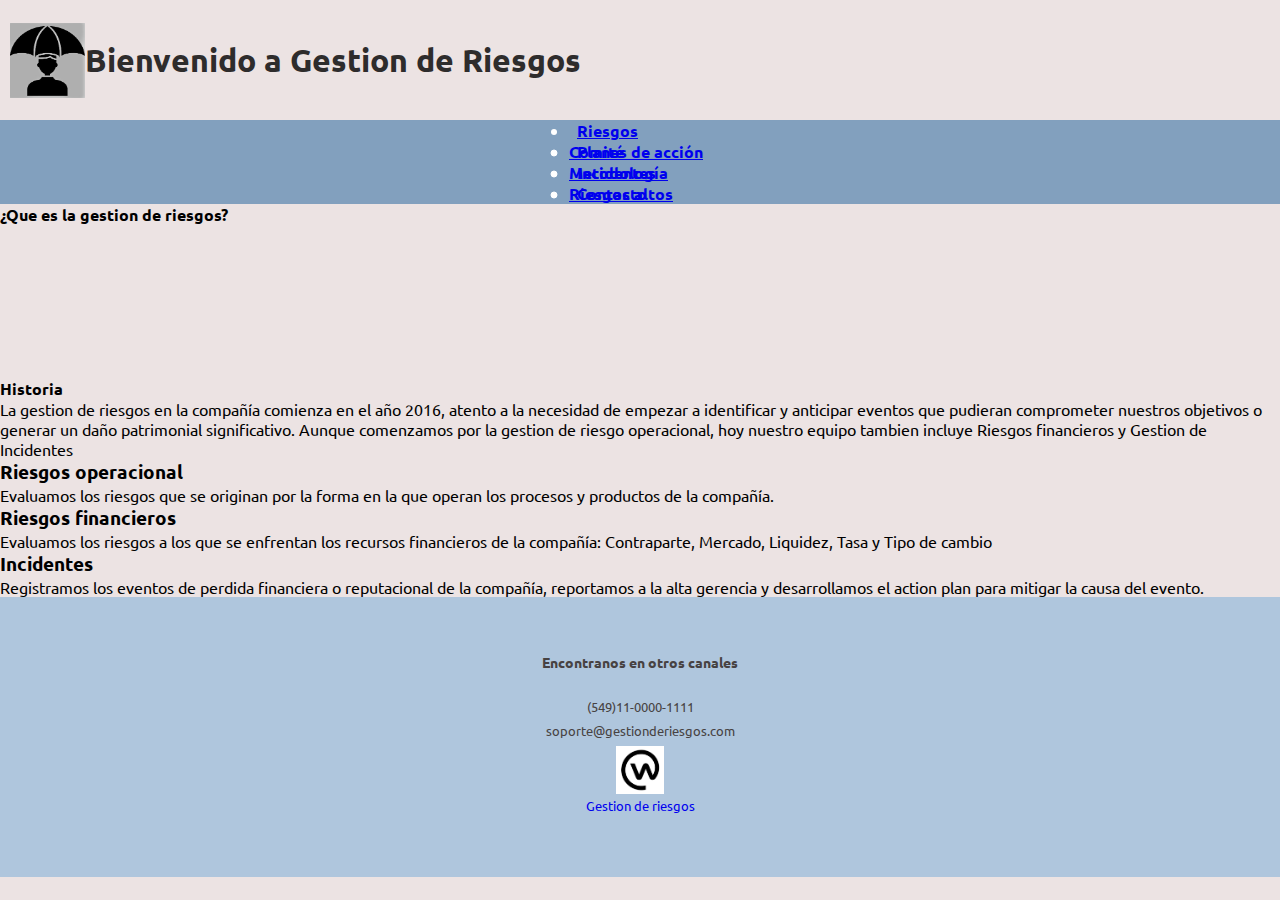
==== commit 58be9075: "version final OK" ====
--- a/index.html
+++ b/index.html
@@ -91,7 +91,7 @@
                 <div class="footerCuerpoRedes">
                     <p><b>Encontranos en otros canales</b></p>
                     <div>
-                        <img class="FooterCuerpoRedesWImagen">
+                        <img class="FooterCuerpoRedesImagen">
                         <p>(549)11-0000-1111</p>
                         <p>soporte@gestionderiesgos.com</p>
                         <a class="footerCuerpoRedesImagen" href="https://work.workplace.com/work/company_selector?ref=AVt0zxnsNIGPCSVsV44HCZELaKynA4Gymw35AOMyr8rtvgyHW-p6CejEvZ_8PyHsbOpB28QT5HBjL7543m81rCRdASb3KSPGiIJfjdzs0kpEUz8rIVN6wugn9ly5nCHJkSGD09L3ORZ5hhm7YNjmGPW-Ju5mkpALFqkcom1UkMNPMg"><img class="footerCuerpoRedesImagen" src="workplace.png"><p>Gestion de riesgos</p></a>
--- a/estilosriesgos.css
+++ b/estilosriesgos.css
@@ -122,16 +122,16 @@
     text-decoration: none;
   }
 
-  .header__logo {
+  .headerLogo {
     order: -1;
     transition: width .2s, height .2s;
-    width: 10px;
-    height: 10px;
+    width: 75px;
+    height: 75px;
     vertical-align: inherit; 
   }
 
-  .header__logo .header__logo:Hover {
-    width: 10px;
+  .headerLogo .headerLogo:Hover {
+    width: 70px;
   }
       /*Fin formato Header*/
 
@@ -176,6 +176,5 @@
     width: 3rem;
     height: 3rem; 
   }
-
     /*Fin formato footer*/
 
